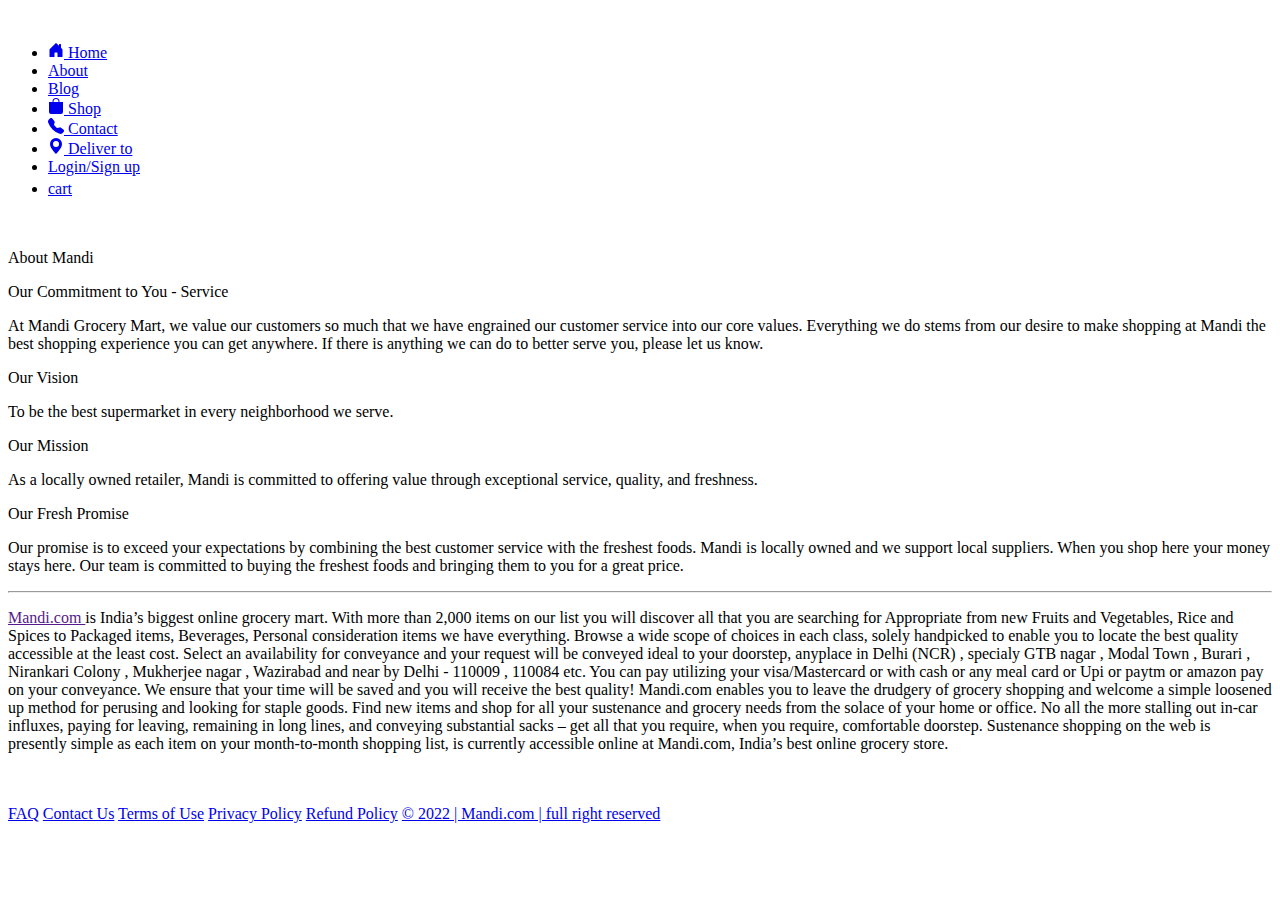
==== practice/About.html @ e576474f "first commit" ====
<!DOCTYPE html>
<html lang="en" dir="ltr">
  <head>
    <meta charset="utf-8">
    <title>Mandi | About</title>
    <link rel="stylesheet" href="F:\HTML\css\website.css">
    <link rel="stylesheet" href="https://use.fontawesome.com/releases/v5.8.1/css/all.css" integrity="sha384-50oBUHEmvpQ+1lW4y57PTFmhCaXp0ML5d60M1M7uH2+nqUivzIebhndOJK28anvf" crossorigin="anonymous">
    <script type="text/javascript">
      function pt() {
        var a = prompt("Please Enter your pin code");
        if (a==null) {
          alert("Please Enter your Pin code")
        }
        else if (a.length>6 ||  a.length<=5 || a.length<=4 || a.length<=3 || a.length<=2 || a.length<=1 || a.length<=0) {
          alert("Please Enter 6 Digit Pin code")
        }
        else if (a==0) {
          alert("Please Enter correct pin code");
        }
        else {
          confirm("Do you wnat to confirm this pin code"+" "+a);
        }
      }
    </script>
    <style media="screen">
      #img1{
        width: 85em;
        margin-left: -1em;
        position: static;
        float: none;
      }
    </style>
  </head>
  <body>
    <div class="content">
      <a href="F:\HTML\index.html"><img src="F:\HTML\img\logo_1.png" alt="" width="150"></a>
      <nav>
        <ul>
          <li ><a href="F:\HTML\practice\home.html" class="button"><svg xmlns="http://www.w3.org/2000/svg" width="16" height="16" fill="currentColor" class="bi bi-house-door-fill" viewBox="0 0 16 16">
   <path d="M6.5 14.5v-3.505c0-.245.25-.495.5-.495h2c.25 0 .5.25.5.5v3.5a.5.5 0 0 0 .5.5h4a.5.5 0 0 0 .5-.5v-7a.5.5 0 0 0-.146-.354L13 5.793V2.5a.5.5 0 0 0-.5-.5h-1a.5.5 0 0 0-.5.5v1.293L8.354 1.146a.5.5 0 0 0-.708 0l-6 6A.5.5 0 0 0 1.5 7.5v7a.5.5 0 0 0 .5.5h4a.5.5 0 0 0 .5-.5z"/>
 </svg> Home</a> </li>
          <li ><a href="F:\HTML\practice\About.html" class="button">About</a> </li>
          <li ><a href="#" class="button">Blog</a> </li>
          <li ><a href="F:\HTML\practice\shop_frt.html" class="button"><svg xmlns="http://www.w3.org/2000/svg" width="16" height="16" fill="currentColor" class="bi bi-bag-fill" viewBox="0 0 16 16">
  <path d="M8 1a2.5 2.5 0 0 1 2.5 2.5V4h-5v-.5A2.5 2.5 0 0 1 8 1zm3.5 3v-.5a3.5 3.5 0 1 0-7 0V4H1v10a2 2 0 0 0 2 2h10a2 2 0 0 0 2-2V4h-3.5z"/>
</svg> Shop</a> </li>
          <li ><a href="F:\HTML\practice\contact.html" class="button"><svg xmlns="http://www.w3.org/2000/svg" width="16" height="16" fill="currentColor" class="bi bi-telephone-fill" viewBox="0 0 16 16">
   <path fill-rule="evenodd" d="M1.885.511a1.745 1.745 0 0 1 2.61.163L6.29 2.98c.329.423.445.974.315 1.494l-.547 2.19a.678.678 0 0 0 .178.643l2.457 2.457a.678.678 0 0 0 .644.178l2.189-.547a1.745 1.745 0 0 1 1.494.315l2.306 1.794c.829.645.905 1.87.163 2.611l-1.034 1.034c-.74.74-1.846 1.065-2.877.702a18.634 18.634 0 0 1-7.01-4.42 18.634 18.634 0 0 1-4.42-7.009c-.362-1.03-.037-2.137.703-2.877L1.885.511z"/>
 </svg> Contact</a> </li>
          <li ><a href="#" class="button" onclick="pt()"><svg xmlns="http://www.w3.org/2000/svg" width="16" height="16" fill="currentColor" class="bi bi-geo-alt-fill" viewBox="0 0 16 16">
          <path d="M8 16s6-5.686 6-10A6 6 0 0 0 2 6c0 4.314 6 10 6 10zm0-7a3 3 0 1 1 0-6 3 3 0 0 1 0 6z"/>
        </svg> Deliver to</a> </li>
          <li ><a href="F:\HTML\practice\login_1.html" class="button">Login/Sign up</a></li>
          <li id="cart"><a href="F:\HTML\practice\cart.html" class="button">cart<i class="fas fa-shopping-cart" style="font-size:20px"></i></a></li>
        </ul>
      </nav>
    </div>
      <img src="https://i0.wp.com/kktradingbd.com/wp-content/uploads/2020/08/5ad06e67-2592-4d07-bb61-4ad24ea63775.jpg?fit=1294%2C372&ssl=1" alt="" id="img1">
    <div class="content2">
    <p class="pcolor"id="abm">About Mandi</p>
    <p class="pcolor" id="p3">Our Commitment to You - Service<p>
    <p id="p1">At Mandi Grocery Mart, we value our customers so much that we have engrained our customer service into our core values. Everything we do stems from our desire to make shopping at Mandi the best shopping experience you can get anywhere. If there is anything we can do to better serve you, please let us know.</p>

    <p class="pcolor">Our Vision</p>
    <p class="p5">To be the best supermarket in every neighborhood we serve.</p>
    <p class="pcolor">Our Mission</p>
    <p class="p5">As a locally owned retailer, Mandi is committed to offering value through exceptional service, quality, and freshness.</p>
    <p class="pcolor">Our Fresh Promise</p>
    <p class="p5">Our promise is to exceed your expectations by combining the best customer service with the freshest foods. Mandi is locally owned and we support local suppliers. When you shop here your money stays here. Our team is committed to buying the freshest foods and bringing them to you for a great price.</p>
  </div>
  <hr class="hr">
    <div class="content3">
    <p class="p"><a href="" class="link">Mandi.com </a> is India’s biggest online grocery mart. With more than 2,000 items on our list you will discover all that you are searching for
    Appropriate from new Fruits and Vegetables, Rice and Spices to Packaged items, Beverages, Personal consideration items we have everything.
    Browse a wide scope of choices in each class, solely handpicked to enable you to locate the best quality accessible at the least cost.
    Select an availability for conveyance and your request will be conveyed ideal to your doorstep, anyplace in Delhi (NCR) , specialy GTB nagar , Modal Town , Burari , Nirankari Colony , Mukherjee nagar , Wazirabad and near by Delhi - 110009 , 110084 etc.
    You can pay utilizing your visa/Mastercard or with cash or any meal card or Upi or paytm or amazon pay on your conveyance.
    We ensure that your time will be saved and you will receive the best quality!
    Mandi.com enables you to leave the drudgery of grocery shopping and welcome a simple loosened up method for perusing and looking for staple goods.
    Find new items and shop for all your sustenance and grocery needs from the solace of your home or office.
    No all the more stalling out in-car influxes, paying for leaving, remaining in long lines, and conveying substantial sacks – get all that you require, when you require, comfortable doorstep.
    Sustenance shopping on the web is presently simple as each item on your month-to-month shopping list, is currently accessible online at Mandi.com, India’s best online grocery store.</p>
  </div><br><br>
  <footer>
    <a href="#"class="af">FAQ</a>
    <a href="#"class="af">Contact Us</a>
    <a href="#"class="af">Terms of Use</a>
    <a href="#"class="af">Privacy Policy</a>
    <a href="#"class="af">Refund Policy</a>
    <a href="#"class="af">&copy; 2022 | Mandi.com | full right reserved</a>
  </footer>
  </body>
</html>
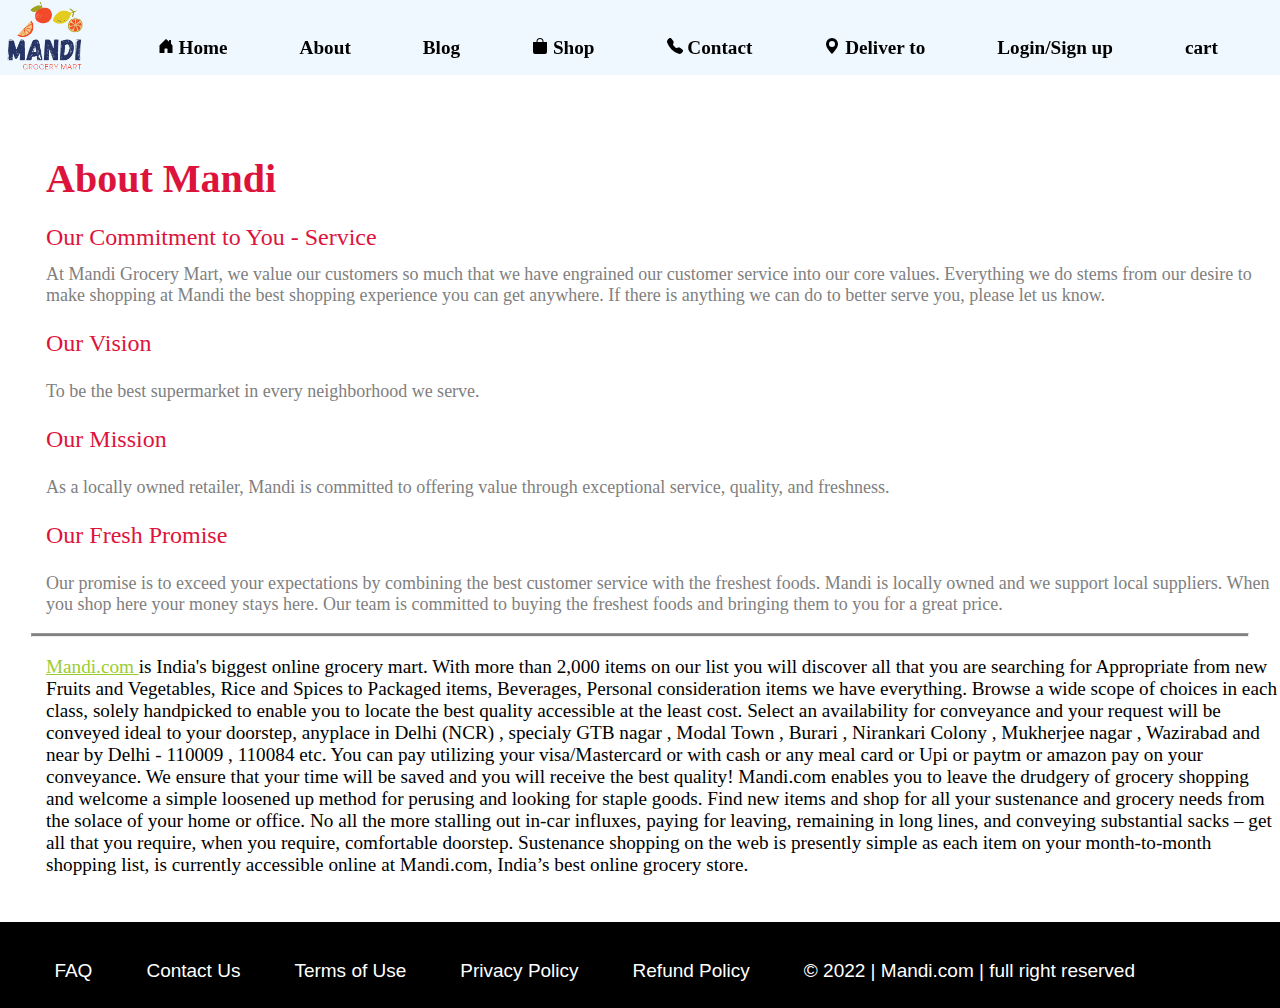
==== commit 8f9f5652: "error resolved" ====
--- a/practice/About.html
+++ b/practice/About.html
@@ -3,7 +3,7 @@
   <head>
     <meta charset="utf-8">
     <title>Mandi | About</title>
-    <link rel="stylesheet" href="F:\HTML\css\website.css">
+    <link rel="stylesheet" href="../css/website.css">
     <link rel="stylesheet" href="https://use.fontawesome.com/releases/v5.8.1/css/all.css" integrity="sha384-50oBUHEmvpQ+1lW4y57PTFmhCaXp0ML5d60M1M7uH2+nqUivzIebhndOJK28anvf" crossorigin="anonymous">
     <script type="text/javascript">
       function pt() {
@@ -33,25 +33,25 @@
   </head>
   <body>
     <div class="content">
-      <a href="F:\HTML\index.html"><img src="F:\HTML\img\logo_1.png" alt="" width="150"></a>
+      <a href="../index.html"><img src="../img/logo_1.png" alt="" width="150"></a>
       <nav>
         <ul>
-          <li ><a href="F:\HTML\practice\home.html" class="button"><svg xmlns="http://www.w3.org/2000/svg" width="16" height="16" fill="currentColor" class="bi bi-house-door-fill" viewBox="0 0 16 16">
+          <li ><a href="./home.html" class="button"><svg xmlns="http://www.w3.org/2000/svg" width="16" height="16" fill="currentColor" class="bi bi-house-door-fill" viewBox="0 0 16 16">
    <path d="M6.5 14.5v-3.505c0-.245.25-.495.5-.495h2c.25 0 .5.25.5.5v3.5a.5.5 0 0 0 .5.5h4a.5.5 0 0 0 .5-.5v-7a.5.5 0 0 0-.146-.354L13 5.793V2.5a.5.5 0 0 0-.5-.5h-1a.5.5 0 0 0-.5.5v1.293L8.354 1.146a.5.5 0 0 0-.708 0l-6 6A.5.5 0 0 0 1.5 7.5v7a.5.5 0 0 0 .5.5h4a.5.5 0 0 0 .5-.5z"/>
  </svg> Home</a> </li>
-          <li ><a href="F:\HTML\practice\About.html" class="button">About</a> </li>
+          <li ><a href="./About.html" class="button">About</a> </li>
           <li ><a href="#" class="button">Blog</a> </li>
-          <li ><a href="F:\HTML\practice\shop_frt.html" class="button"><svg xmlns="http://www.w3.org/2000/svg" width="16" height="16" fill="currentColor" class="bi bi-bag-fill" viewBox="0 0 16 16">
+          <li ><a href="./shop_veg.html" class="button"><svg xmlns="http://www.w3.org/2000/svg" width="16" height="16" fill="currentColor" class="bi bi-bag-fill" viewBox="0 0 16 16">
   <path d="M8 1a2.5 2.5 0 0 1 2.5 2.5V4h-5v-.5A2.5 2.5 0 0 1 8 1zm3.5 3v-.5a3.5 3.5 0 1 0-7 0V4H1v10a2 2 0 0 0 2 2h10a2 2 0 0 0 2-2V4h-3.5z"/>
 </svg> Shop</a> </li>
-          <li ><a href="F:\HTML\practice\contact.html" class="button"><svg xmlns="http://www.w3.org/2000/svg" width="16" height="16" fill="currentColor" class="bi bi-telephone-fill" viewBox="0 0 16 16">
+          <li ><a href="./contact.html" class="button"><svg xmlns="http://www.w3.org/2000/svg" width="16" height="16" fill="currentColor" class="bi bi-telephone-fill" viewBox="0 0 16 16">
    <path fill-rule="evenodd" d="M1.885.511a1.745 1.745 0 0 1 2.61.163L6.29 2.98c.329.423.445.974.315 1.494l-.547 2.19a.678.678 0 0 0 .178.643l2.457 2.457a.678.678 0 0 0 .644.178l2.189-.547a1.745 1.745 0 0 1 1.494.315l2.306 1.794c.829.645.905 1.87.163 2.611l-1.034 1.034c-.74.74-1.846 1.065-2.877.702a18.634 18.634 0 0 1-7.01-4.42 18.634 18.634 0 0 1-4.42-7.009c-.362-1.03-.037-2.137.703-2.877L1.885.511z"/>
  </svg> Contact</a> </li>
           <li ><a href="#" class="button" onclick="pt()"><svg xmlns="http://www.w3.org/2000/svg" width="16" height="16" fill="currentColor" class="bi bi-geo-alt-fill" viewBox="0 0 16 16">
           <path d="M8 16s6-5.686 6-10A6 6 0 0 0 2 6c0 4.314 6 10 6 10zm0-7a3 3 0 1 1 0-6 3 3 0 0 1 0 6z"/>
         </svg> Deliver to</a> </li>
-          <li ><a href="F:\HTML\practice\login_1.html" class="button">Login/Sign up</a></li>
-          <li id="cart"><a href="F:\HTML\practice\cart.html" class="button">cart<i class="fas fa-shopping-cart" style="font-size:20px"></i></a></li>
+          <li ><a href="./login_1.html" class="button">Login/Sign up</a></li>
+          <li id="cart"><a href="./cart.html" class="button">cart<i class="fas fa-shopping-cart" style="font-size:20px"></i></a></li>
         </ul>
       </nav>
     </div>
@@ -70,7 +70,7 @@
   </div>
   <hr class="hr">
     <div class="content3">
-    <p class="p"><a href="" class="link">Mandi.com </a> is India’s biggest online grocery mart. With more than 2,000 items on our list you will discover all that you are searching for
+    <p class="p"><a href="" class="link">Mandi.com </a> is India's biggest online grocery mart. With more than 2,000 items on our list you will discover all that you are searching for
     Appropriate from new Fruits and Vegetables, Rice and Spices to Packaged items, Beverages, Personal consideration items we have everything.
     Browse a wide scope of choices in each class, solely handpicked to enable you to locate the best quality accessible at the least cost.
     Select an availability for conveyance and your request will be conveyed ideal to your doorstep, anyplace in Delhi (NCR) , specialy GTB nagar , Modal Town , Burari , Nirankari Colony , Mukherjee nagar , Wazirabad and near by Delhi - 110009 , 110084 etc.
--- a/css/website.css
+++ b/css/website.css
@@ -0,0 +1,125 @@
+body
+{
+  margin: 0;
+}
+img
+{
+  width: 6vw;
+}
+nav ul li a
+{
+  text-decoration: none;
+  color: black;
+}
+ul
+{
+  list-style: none;
+  padding-right: 17px;
+}
+nav ul li
+{
+  display: inline-block;
+
+}
+.content
+{
+  display: flex;
+  align-items: center;
+  margin: 0;
+  justify-content: space-evenly;
+  /* width: 99vw; */
+  position: sticky;
+  top: 0;
+  background: aliceblue;
+}
+ul a
+{
+  padding-right: 10px;
+  font-size: larger;
+  font-weight: bold;
+  margin: 29px;
+}
+.button:hover
+{
+  color: white;
+  background-color: black;
+  border-radius: 5px;
+  padding: 5px;
+}
+nav
+{
+  position: sticky;
+  top: 27px;
+}
+.p
+{
+  font-family: "Times New Roman";
+  font-size: 1.2rem;
+}
+.link
+{
+  color: yellowgreen;
+
+}
+#abm
+{
+    margin-top: 5%;
+    font-weight: bold;
+    color: crimson;
+    font-size: 2.5em;
+}
+#p3
+{
+  margin-top: -18px;
+  font-size: 1.5rem;
+  color: crimson;
+  margin-bottom: -5px;
+}
+#p1
+{
+  font-size: 18px;
+  color: gray;
+}
+.pcolor
+{
+  color: crimson;
+  font-size: 1.5rem;
+}
+.p5
+{
+  font-size: 18px;
+  color: gray;
+}
+.content2
+{
+ margin-left: 46px;
+}
+.hr
+{
+    width: 95%;
+    height: 2px;
+    background-color: gray;
+}
+.content3
+{
+ margin-left: 46px;
+}
+footer
+{
+  background-color: black;
+  height: 3em;
+  margin: -9px;
+  padding-top: 3%;
+  padding-left: 3%;
+}
+footer a
+{
+  text-decoration: none;
+  color: white;
+}
+.af
+{
+  font-size: 19px;
+  padding: 25px;
+  font-family: sans-serif;
+}
